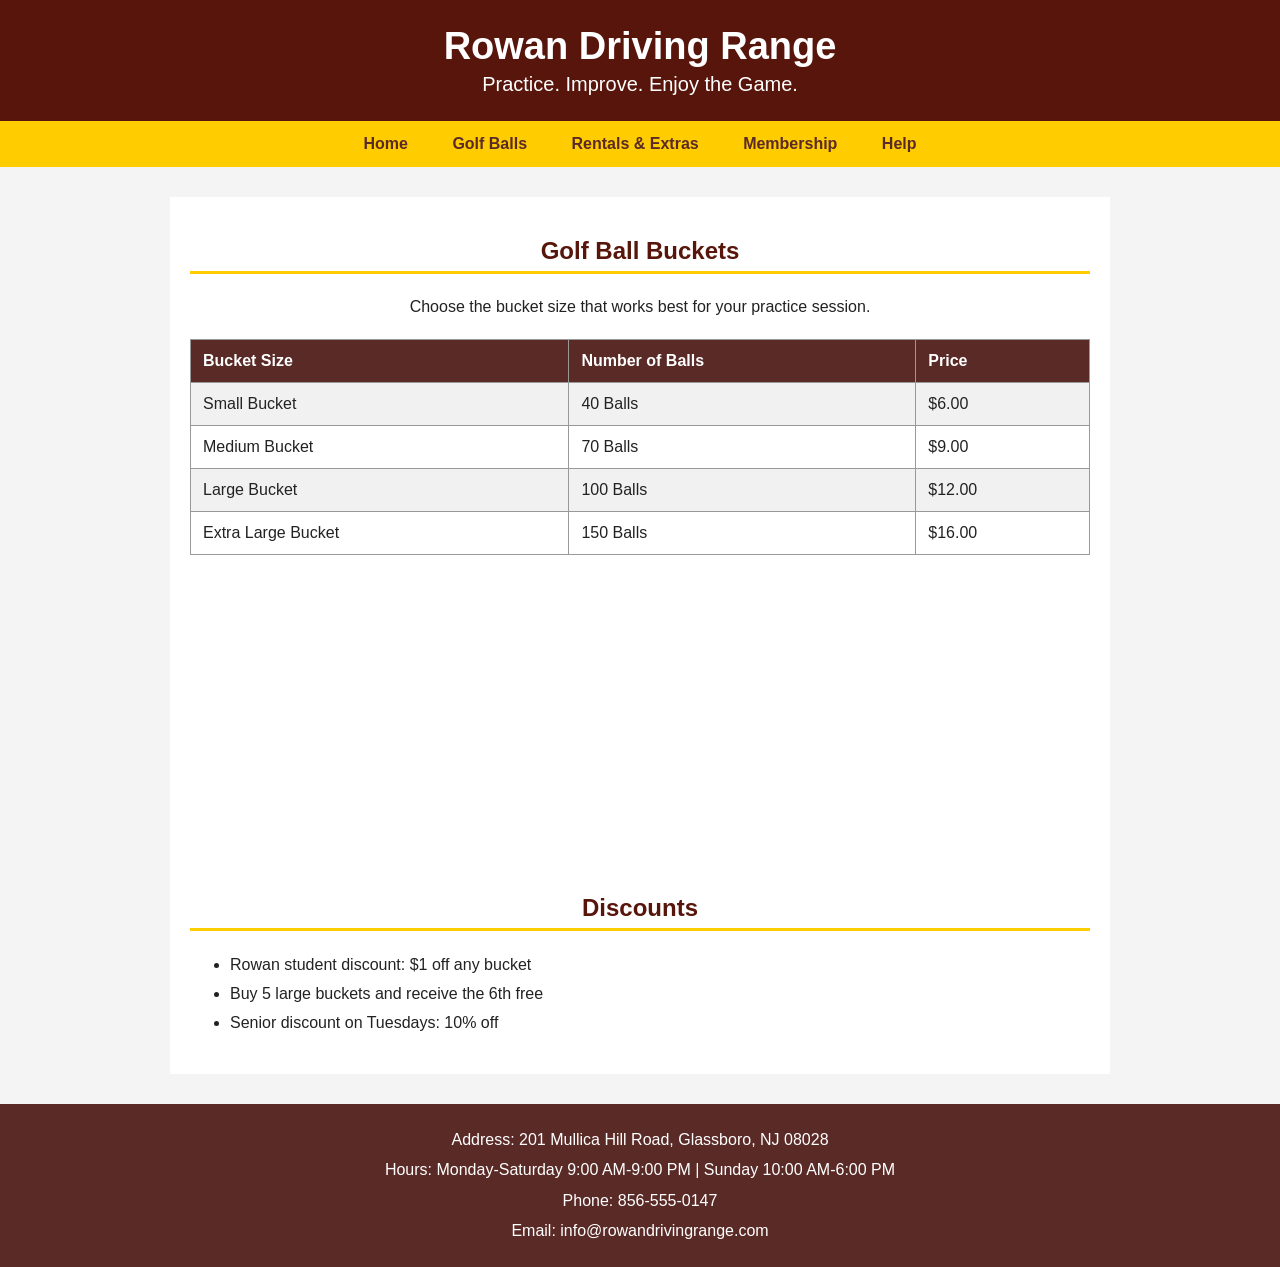
==== buckets.html @ 15c8ca10 "Add files via upload" ====
<!DOCTYPE html>
<html lang="en">
<head>
    <meta charset="UTF-8">
    <title>Golf Ball Prices | Rowan Driving Range</title>
    <link rel="stylesheet" href="style.css">
</head>

<body>

<header>
    <h1>Rowan Driving Range</h1>
    <h2>Practice. Improve. Enjoy the Game.</h2>
</header>

<nav>
    <a href="index.html">Home</a>
    <a href="buckets.html">Golf Balls</a>
    <a href="rentals.html">Rentals & Extras</a>
    <a href="members.html">Membership</a>
    <a href="help.html">Help</a>
</nav>

<main>
    <section>
        <h2>Golf Ball Buckets</h2>

        <p>
            Choose the bucket size that works best for your practice session.
        </p>

        <table>
            <tr>
                <th>Bucket Size</th>
                <th>Number of Balls</th>
                <th>Price</th>
            </tr>

            <tr>
                <td>Small Bucket</td>
                <td>40 Balls</td>
                <td>$6.00</td>
            </tr>

            <tr>
                <td>Medium Bucket</td>
                <td>70 Balls</td>
                <td>$9.00</td>
            </tr>

            <tr>
                <td>Large Bucket</td>
                <td>100 Balls</td>
                <td>$12.00</td>
            </tr>

            <tr>
                <td>Extra Large Bucket</td>
                <td>150 Balls</td>
                <td>$16.00</td>
            </tr>
        </table>
    </section>

    <iframe
        width="560"
        height="315"
        src="https://www.youtube.com/embed/k8LJo3MdiRg"
        title="YouTube video player"
        frameborder="0"
        allow="accelerometer; autoplay; clipboard-write; encrypted-media; gyroscope; picture-in-picture"
        allowfullscreen>
    </iframe>

    <section>
        <h2>Discounts</h2>

        <ul>
            <li>Rowan student discount: $1 off any bucket</li>
            <li>Buy 5 large buckets and receive the 6th free</li>
            <li>Senior discount on Tuesdays: 10% off</li>
        </ul>
    </section>
</main>

<footer>
    <p>Address: 201 Mullica Hill Road, Glassboro, NJ 08028</p>
    <p>Hours: Monday-Saturday 9:00 AM-9:00 PM | Sunday 10:00 AM-6:00 PM</p>
    <p>Phone: 856-555-0147</p>
    <p>Email: info@rowandrivingrange.com</p>
</footer>

</body>
</html>
---- style.css ----
/* Rowan Driving Range - Shared CSS */

body {
    margin: 0;
    font-family: Arial, sans-serif;
    background-color: #f4f4f4;
    color: #222222;
}

header {
    background-color: #5a2a27;
    color: white;
    text-align: center;
    padding: 25px;
}

header h1 {
    margin: 0;
    font-size: 38px;
}

header h2 {
    margin-top: 8px;
    font-size: 20px;
    font-weight: normal;
}

nav {
    background-color: #ffcc00;
    text-align: center;
    padding: 14px;
}

nav a {
    color: #5a2a27;
    text-decoration: none;
    font-weight: bold;
    margin: 0 20px;
}

nav a:hover {
    text-decoration: underline;
}

main {
    width: 900px;
    margin: 30px auto;
    background-color: white;
    padding: 25px;
}

section {
    margin-bottom: 35px;
}

section h2 {
    color: #5a2a27;
    border-bottom: 3px solid #ffcc00;
    padding-bottom: 6px;
}

.hero-image {
    width: 100%;
    height: 420px;
    object-fit: cover;
}

p {
    line-height: 1.6;
}

table {
    width: 100%;
    border-collapse: collapse;
    margin-top: 20px;
}

th,
td {
    border: 1px solid #999999;
    padding: 12px;
    text-align: left;
}

th {
    background-color: #5a2a27;
    color: white;
}

tr:nth-child(even) {
    background-color: #f1f1f1;
}

ul {
    line-height: 1.8;
}

footer {
    background-color: #5a2a27;
    color: white;
    text-align: center;
    padding: 18px;
}

footer p {
    margin: 5px;
}



.rental-container {
    display: flex;
    justify-content: space-between;
    gap: 20px;
    flex-wrap: wrap;
}

.rental-item {
    flex: 1;
    min-width: 220px;
    padding: 20px;
    background-color: #f4f4f4;
    border: 2px solid #5a2a27;
    text-align: center;
}

.rental-item h3 {
    color: #5a2a27;
}
body {
    margin: 0;
    font-family: Arial, sans-serif;
    background-color: #f4f4f4;
}

header {
    background-color: #57150b;
    color: white;
    text-align: center;
    padding: 20px;
}

header h1,
header h2 {
    margin: 5px;
}

nav

nav a {
    color: white;
    text-decoration: none;
    margin: 0 15px;
}

nav a:hover {
    text-decoration: underline;
}

main {
    padding: 20px;
}

section {
    max-width: 900px;
    margin: auto;
}

section h2 {
    text-align: center;
    color: #57150b;
}

section > p {
    text-align: center;
}

form {
    max-width: 600px;
    margin: 20px auto;
    padding: 25px;
    background-color: white;
    border: 2px solid #57150b;
    border-radius: 10px;
    box-sizing: border-box;
}

form label {
    display: block;
    margin-top: 15px;
    margin-bottom: 5px;
    font-weight: bold;
}

form input[type="text"],
form input[type="email"],
form input[type="password"],
form select,
form textarea {
    width: 100%;
    padding: 10px;
    box-sizing: border-box;
    font-size: 16px;
}

form textarea {
    resize: vertical;
}

.form-heading {
    margin-top: 20px;
    margin-bottom: 5px;
    font-weight: bold;
}

.choice {
    font-weight: normal;
    margin-top: 8px;
}

.choice input {
    margin-right: 8px;
}

.form-buttons {
    margin-top: 20px;
}

form input[type="submit"],
form input[type="reset"] {
    padding: 10px 20px;
    margin-right: 10px;
    border: none;
    border-radius: 5px;
    cursor: pointer;
    font-size: 16px;
}

form input[type="submit"] {
    background-color: #57150b;
    color: white;
}

form input[type="reset"] {
    background-color: #dddddd;
}

form input[type="submit"]:hover {
    background-color: #7a1d10;
}

/* Responsive Design */
@media screen and (max-width: 600px) {

    header h1 {
        font-size: 28px;
    }

    header h2 {
        font-size: 18px;
    }

    nav a {
        display: block;
        margin: 10px 0;
    }

    main {
        padding: 10px;
    }

    form {
        width: 100%;
        padding: 15px;
    }

    form input[type="submit"],
    form input[type="reset"] {
        width: 100%;
        margin: 5px 0;
    }
}
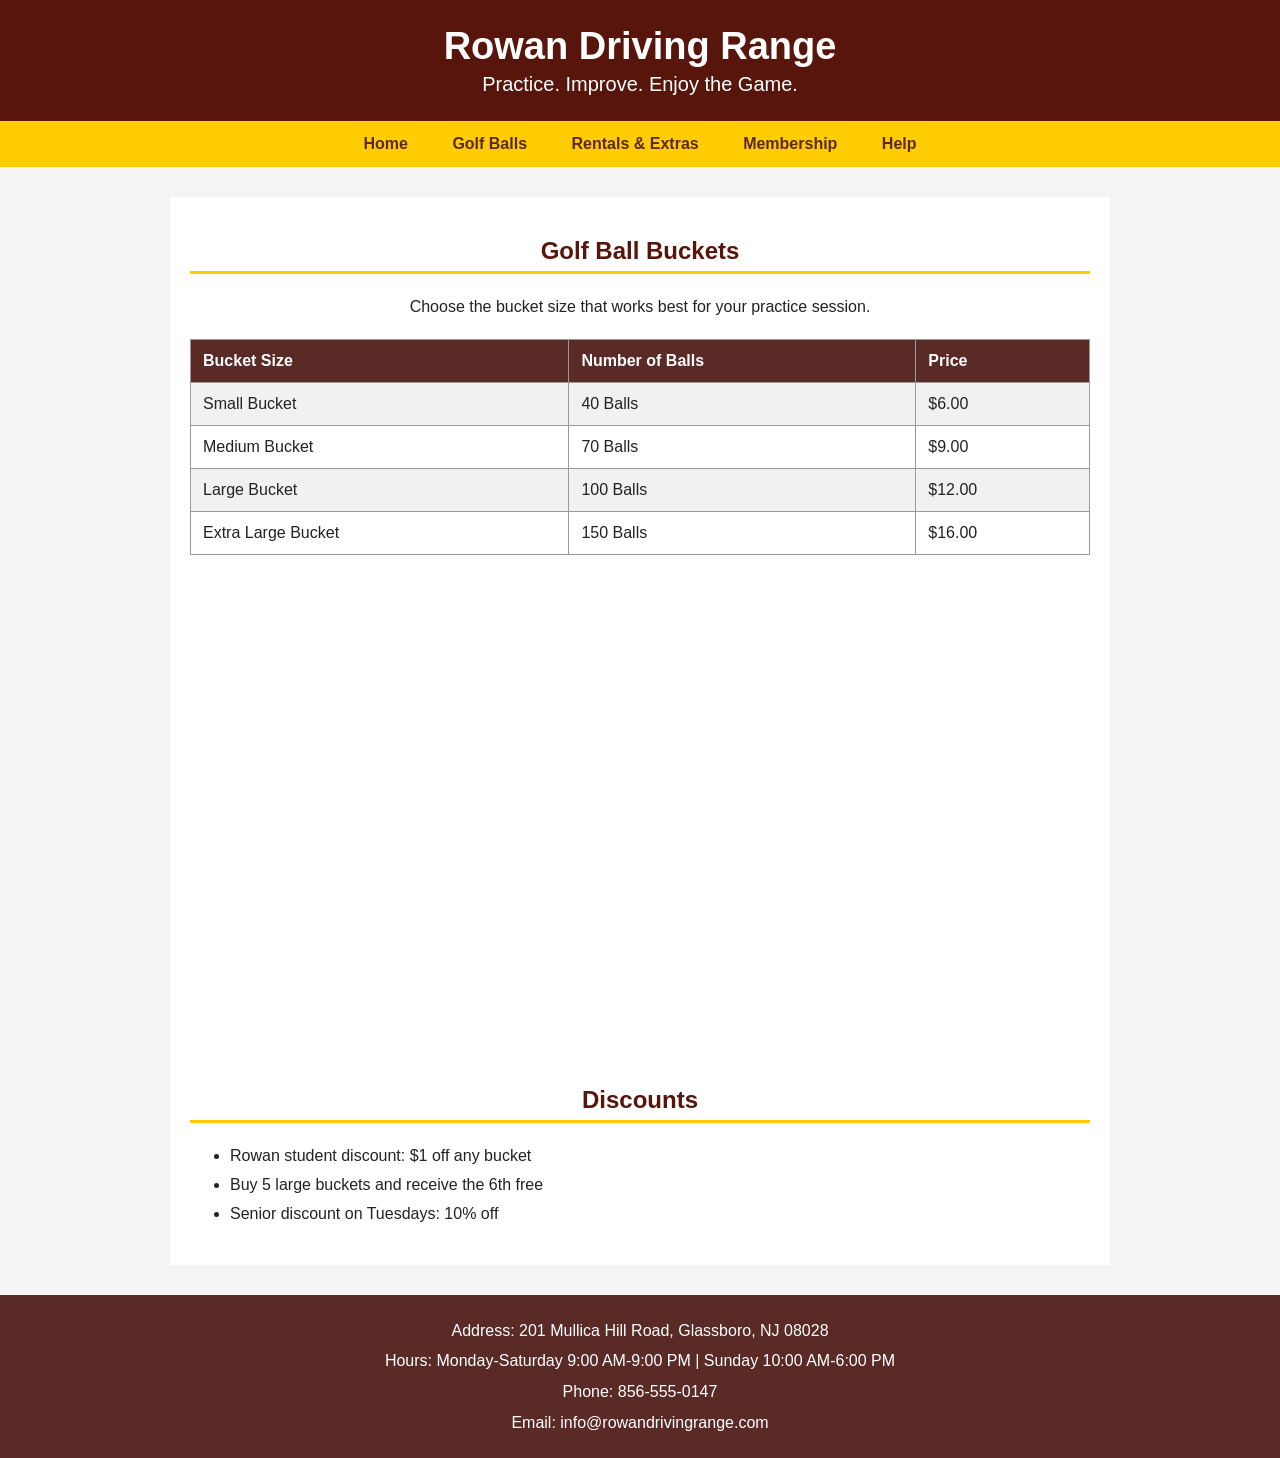
==== commit f1daa604: "Update buckets.html" ====
--- a/buckets.html
+++ b/buckets.html
@@ -82,7 +82,7 @@
         </ul>
     </section>
 </main>
-
+<meta name="viewport" content="width=device-width, initial-scale=1.0">
 <footer>
     <p>Address: 201 Mullica Hill Road, Glassboro, NJ 08028</p>
     <p>Hours: Monday-Saturday 9:00 AM-9:00 PM | Sunday 10:00 AM-6:00 PM</p>
--- a/style.css
+++ b/style.css
@@ -279,4 +279,15 @@
         width: 100%;
         margin: 5px 0;
     }
-}+}
+iframe {
+    width: 100%;
+    aspect-ratio: 16 / 9;
+    height: auto;
+    border: 0;
+}
+
+img {
+    width: 100%;
+    height: auto;
+}
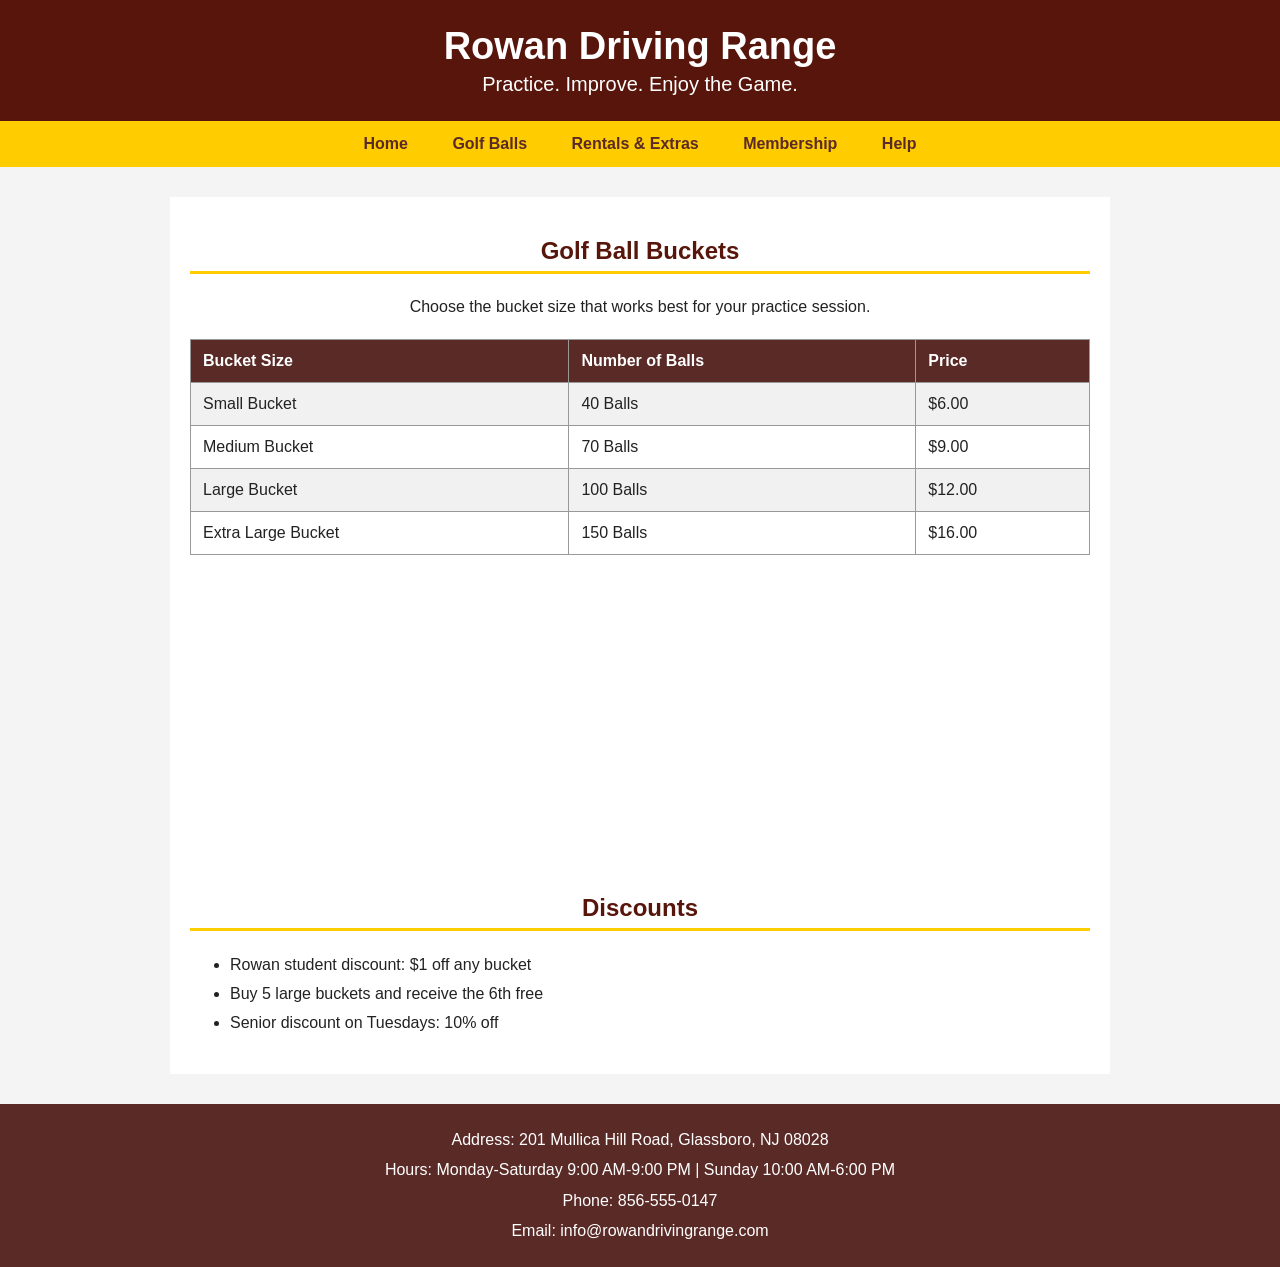
==== commit b455a385: "Add files via upload" ====
--- a/buckets.html
+++ b/buckets.html
@@ -82,7 +82,7 @@
         </ul>
     </section>
 </main>
-<meta name="viewport" content="width=device-width, initial-scale=1.0">
+
 <footer>
     <p>Address: 201 Mullica Hill Road, Glassboro, NJ 08028</p>
     <p>Hours: Monday-Saturday 9:00 AM-9:00 PM | Sunday 10:00 AM-6:00 PM</p>
--- a/style.css
+++ b/style.css
@@ -279,15 +279,4 @@
         width: 100%;
         margin: 5px 0;
     }
-}
-iframe {
-    width: 100%;
-    aspect-ratio: 16 / 9;
-    height: auto;
-    border: 0;
-}
-
-img {
-    width: 100%;
-    height: auto;
-}
+}
